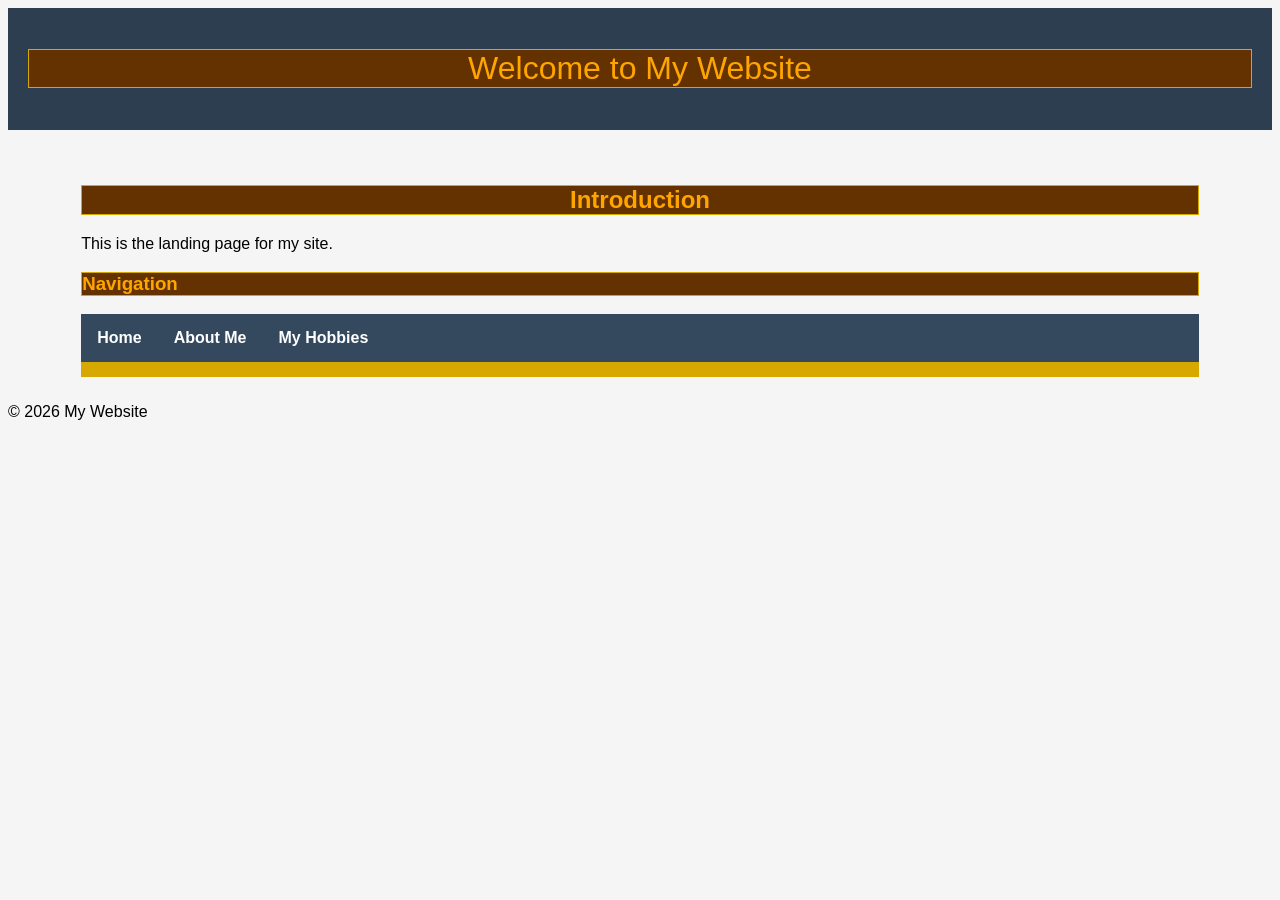
==== index.html @ 149ea08e "Initial Push" ====
<!DOCTYPE html>
<html lang="en">

<head>
    <title>Sam Sidzyik BioSite Landing Page</title>
	<meta charset="UTF-8">
    <link rel="stylesheet" href="site.css">
    <meta name="description"
	content="BioSite_Home">
    <meta name="keywords"
	content="website,beginner,HTML,CSS">
    <meta name="author"
	content="Sam Sidzyik">
</head>

<body>

<header>
  <h1>Welcome to My Website</h1>
</header>

<div class="container">
  <h2>Introduction</h2>
  <p>This is the landing page for my site.</p>

  <h3>Navigation</h3>
  <nav class="navbar">
    <a href="index.html">Home</a>
    <a href="about.html">About Me</a>
    <a href="hobbies.html">My Hobbies</a>
  </nav>
</div>

<footer>
  <p>© 2026 My Website</p>
</footer>

</body>
</html>
---- site.css ----
/*
Color Pallette (Green/Orange)
Pending...
*/

html {
    font-size: 16px;
    background-color: #f5f5f5;
}

header {
  background-color: #2c3e50;
  color: white;
  padding: 20px;
  text-align: center;
}

header h1 {
  font-weight: 400;
}

.navbar {
  overflow: hidden;
  background-color: #34495e;
  border-bottom: 15px solid #d6a800;
}

.navbar a {
  float: left;
  display: block;
  color: white;
  text-align: center;
  padding: 14px 16px;
  text-decoration: none;
}

.navbar a:hover {
  background-color: #d6a800;
  color: #2c3e50;
}

body {
    font-family: arial;
}

.container {
  margin-top: 2%;
  margin-left: 5%;
  margin-right: 5%;
  padding: 10px;
}

h1 {
font-weight: 700;
text-align: center;
background-color: #643200;
color: #ffa500;
border-style: solid;
border-width: 1px;
border-color: #D6A800;
}

h2 {
text-align: center;
background-color: #643200;
color: #ffa500;
border-style: solid;
border-width: 1px;
border-color: #D6A800;
}

h3 {
background-color: #643200;
color: #ffa500;
border-style: solid;
border-width: 1px;
border-color: #D6A800;
}

h4 {
background-color: #643200;
color: #ffa500;
border-style: solid;
border-width: 1px;
border-color: #D6A800;
}

a {
color: #003264;
font-family: helvetica;
line-height: 1.25em;
font-weight: bold;
text-decoration: none;
}

a:hover {
color: #ffa500;
}

a:visited {
font-weight: 400;
color: #320064;
}
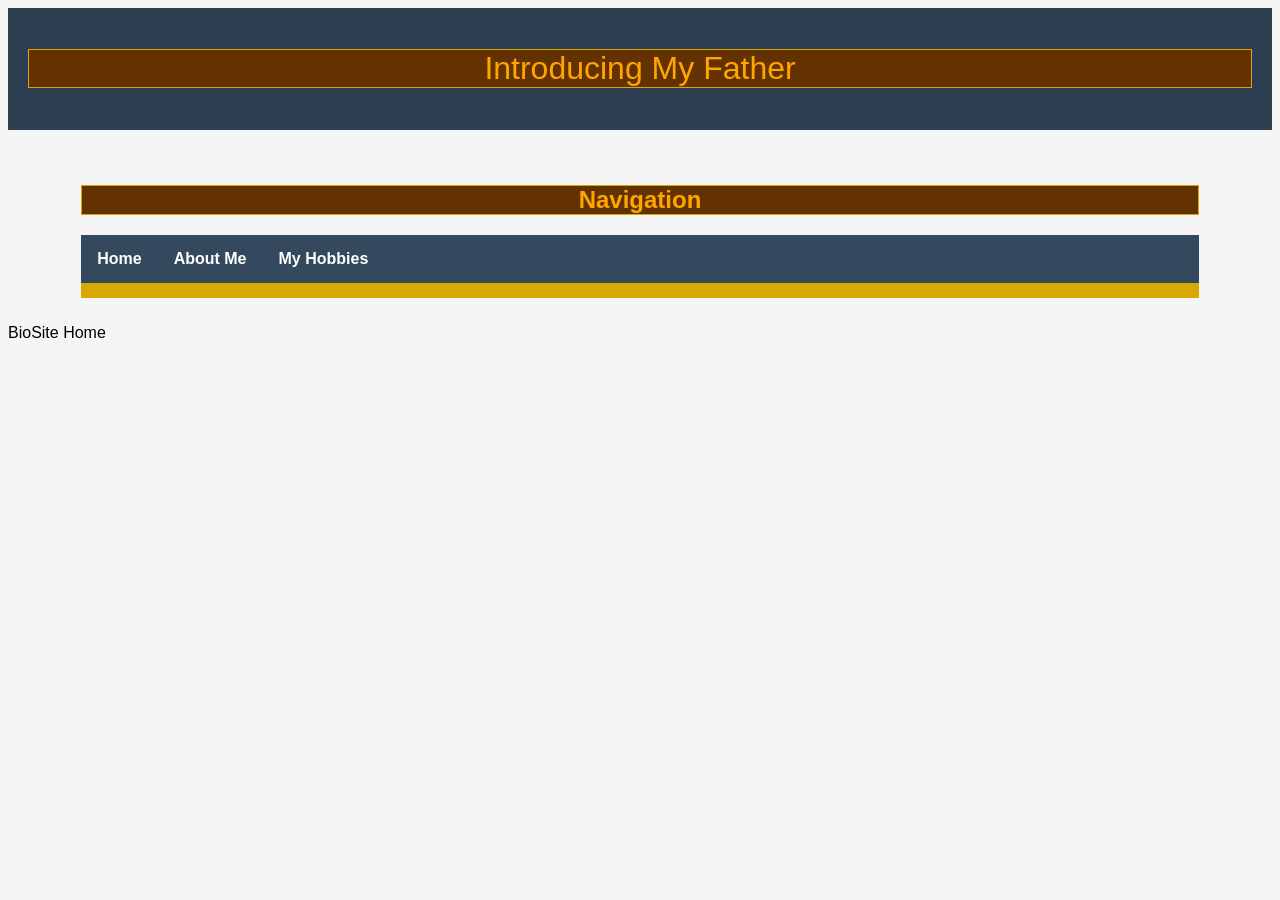
==== commit 55e9a741: "next update" ====
--- a/index.html
+++ b/index.html
@@ -16,23 +16,20 @@
 <body>
 
 <header>
-  <h1>Welcome to My Website</h1>
+  <h1>Introducing My Father</h1>
 </header>
 
 <div class="container">
-  <h2>Introduction</h2>
-  <p>This is the landing page for my site.</p>
-
-  <h3>Navigation</h3>
+  <h2>Navigation</h3>
   <nav class="navbar">
     <a href="index.html">Home</a>
-    <a href="about.html">About Me</a>
-    <a href="hobbies.html">My Hobbies</a>
+    <a href="About/about.html">About Me</a>
+    <a href="Hobbies/hobbies.html">My Hobbies</a>
   </nav>
 </div>
 
 <footer>
-  <p>© 2026 My Website</p>
+  <p>BioSite Home</p>
 </footer>
 
 </body>
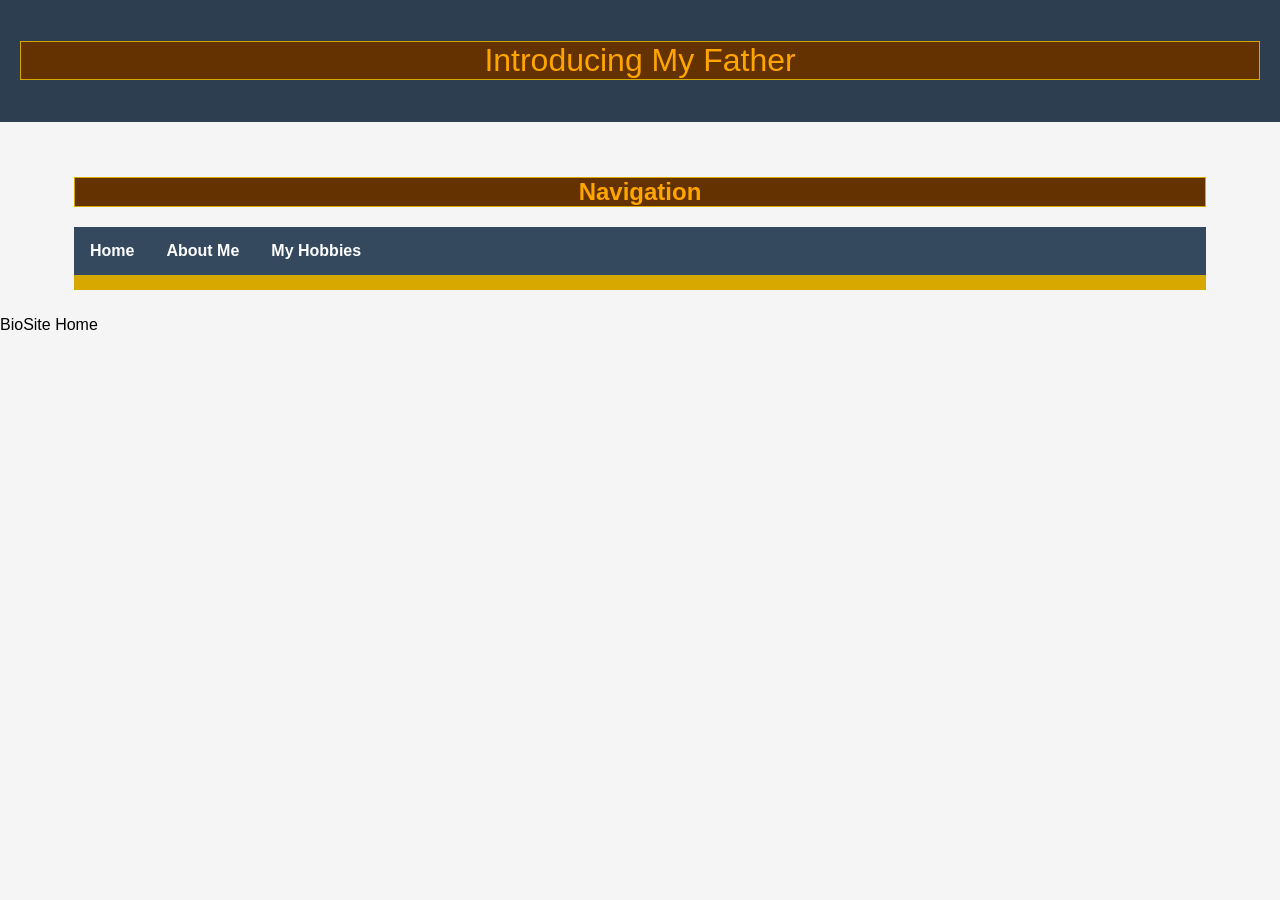
==== commit 39ec2f00: "images and try for background" ====
--- a/index.html
+++ b/index.html
@@ -13,7 +13,7 @@
 	content="Sam Sidzyik">
 </head>
 
-<body>
+<body class="home-page">
 
 <header>
   <h1>Introducing My Father</h1>
@@ -33,4 +33,4 @@
 </footer>
 
 </body>
-</html>+</html>  
--- a/site.css
+++ b/site.css
@@ -41,6 +41,16 @@
 
 body {
     font-family: arial;
+}
+
+.home-page {
+    margin: 0;
+    padding: 0;
+    background-image: url("images/PXL_20250709_235313893.jpg"); /* your image path */
+    background-size: cover;        /* makes image fill the screen */
+    background-repeat: no-repeat;  /* prevents tiling */
+    background-position: center;   /* centers the image */
+    background-attachment: fixed;
 }
 
 .container {
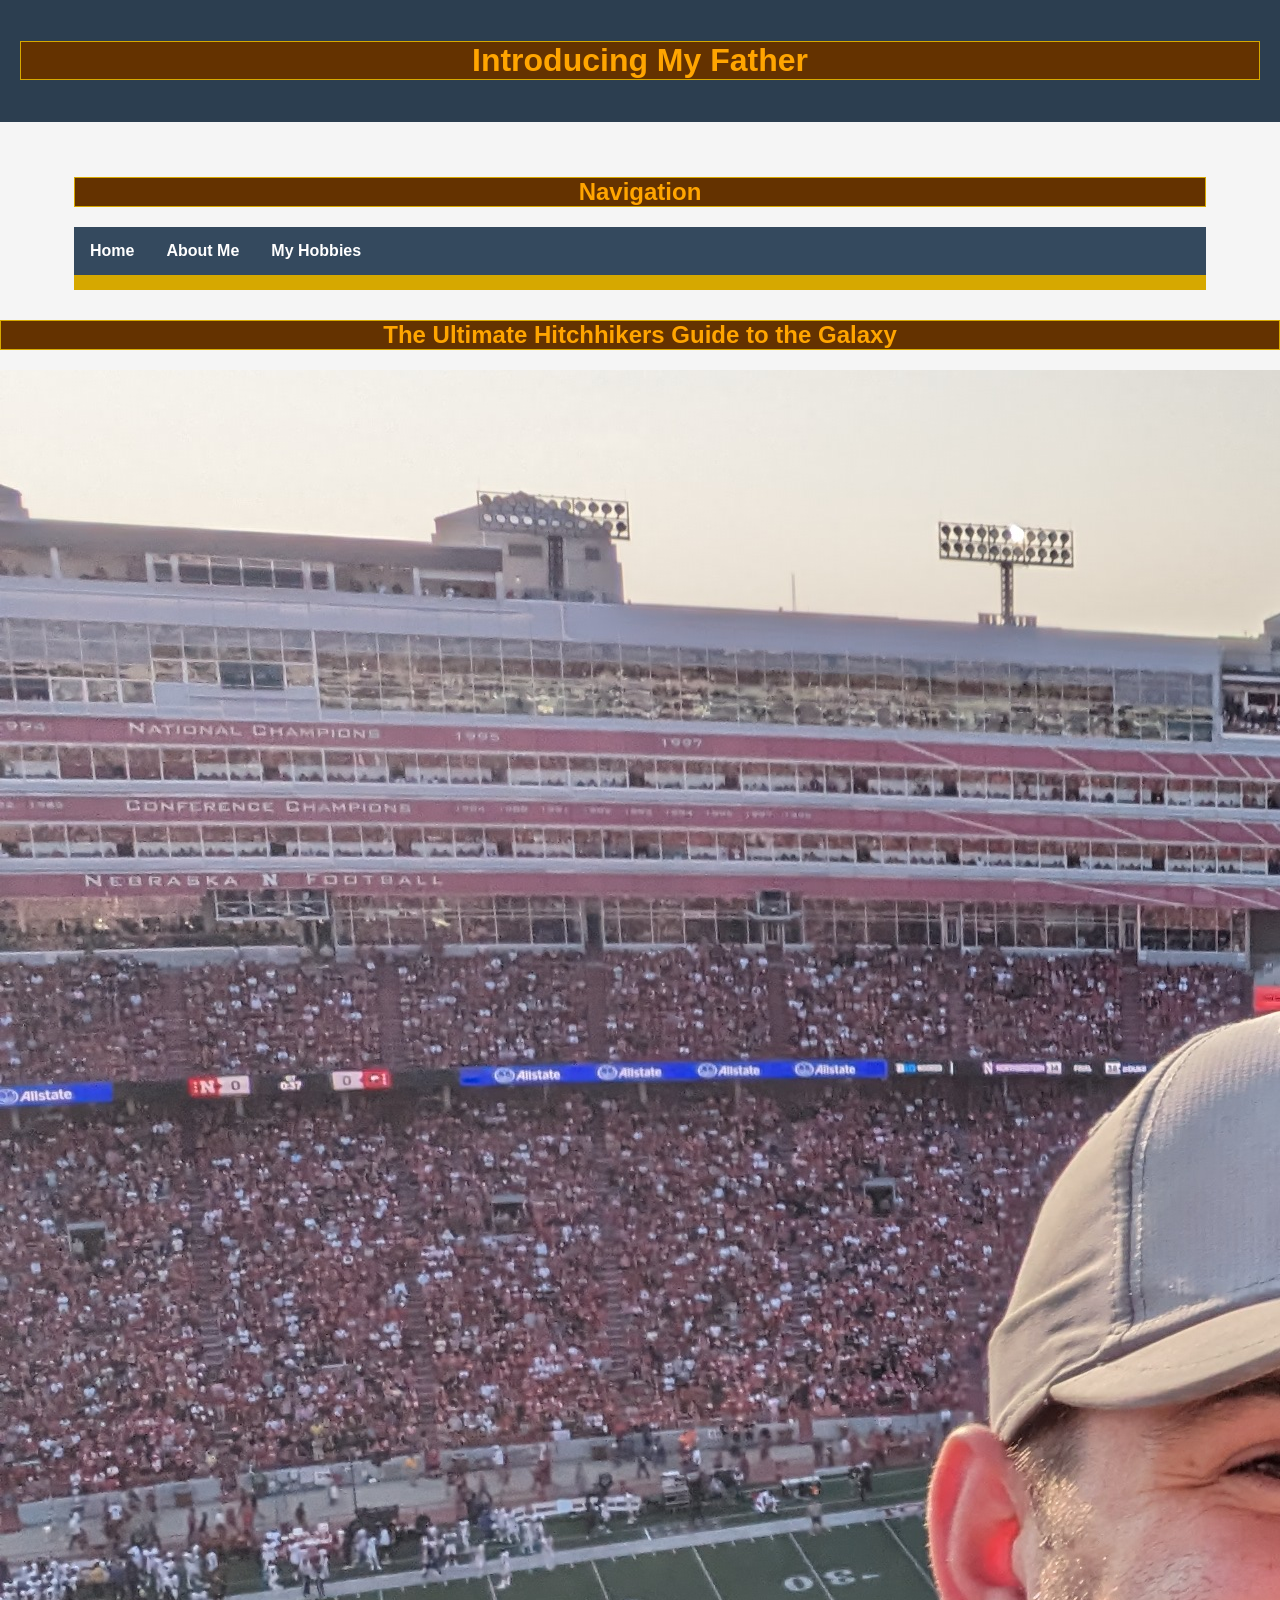
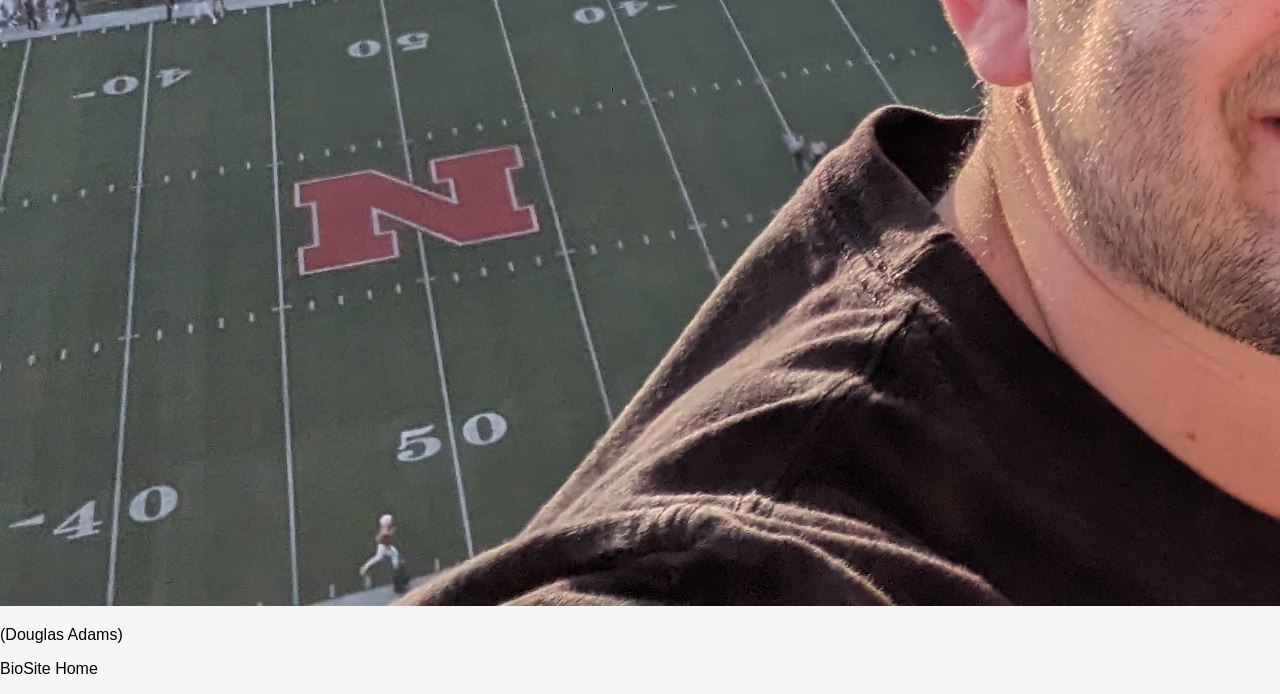
==== commit 9876c17d: "newfdvb" ====
--- a/index.html
+++ b/index.html
@@ -20,7 +20,7 @@
 </header>
 
 <div class="container">
-  <h2>Navigation</h3>
+  <h2>Navigation</h2>
   <nav class="navbar">
     <a href="index.html">Home</a>
     <a href="About/about.html">About Me</a>
@@ -28,9 +28,15 @@
   </nav>
 </div>
 
+<div class="ImageContainer">
+<h2>The Ultimate Hitchhikers Guide to the Galaxy</h2>
+<img src="Images/PXL_20230916_230923244.jpg" alt="Us at a NE game">
+<p>(Douglas Adams)</p>
+</div>
+
 <footer>
   <p>BioSite Home</p>
 </footer>
 
 </body>
-</html>  +</html>
--- a/site.css
+++ b/site.css
@@ -1,6 +1,6 @@
 /*
 Color Pallette (Green/Orange)
-Pending...
+Pending... Using old website colors/mostly for now
 */
 
 html {
@@ -15,8 +15,42 @@
   text-align: center;
 }
 
-header h1 {
-  font-weight: 400;
+body.home-page {
+    margin: 0;
+    padding: 0;
+    background-image: url("images/PXL_20250709_235313893.jpg"); /* your image path */
+    background-size: cover;        /* makes image fill the screen */
+    background-repeat: no-repeat;  /* prevents tiling */
+    background-position: center;   /* centers the image */
+    background-attachment: fixed;
+}
+
+.container {
+  margin-top: 2%;
+  margin-left: 5%;
+  margin-right: 5%;
+  padding: 10px;
+}
+
+.Row{
+display: flex;
+gap: 5%
+}
+
+.LeftContainer {
+width: 45%;
+border-style: solid;
+border-width: 1px;
+border-radius: 15px;
+border-color: #D6A800;
+}
+
+.RightContainer {
+width: 45%;
+border-style: dashed;
+border-width: 1px;
+border-radius: 15px;
+border-color: #D6A800;
 }
 
 .navbar {
@@ -41,23 +75,6 @@
 
 body {
     font-family: arial;
-}
-
-.home-page {
-    margin: 0;
-    padding: 0;
-    background-image: url("images/PXL_20250709_235313893.jpg"); /* your image path */
-    background-size: cover;        /* makes image fill the screen */
-    background-repeat: no-repeat;  /* prevents tiling */
-    background-position: center;   /* centers the image */
-    background-attachment: fixed;
-}
-
-.container {
-  margin-top: 2%;
-  margin-left: 5%;
-  margin-right: 5%;
-  padding: 10px;
 }
 
 h1 {
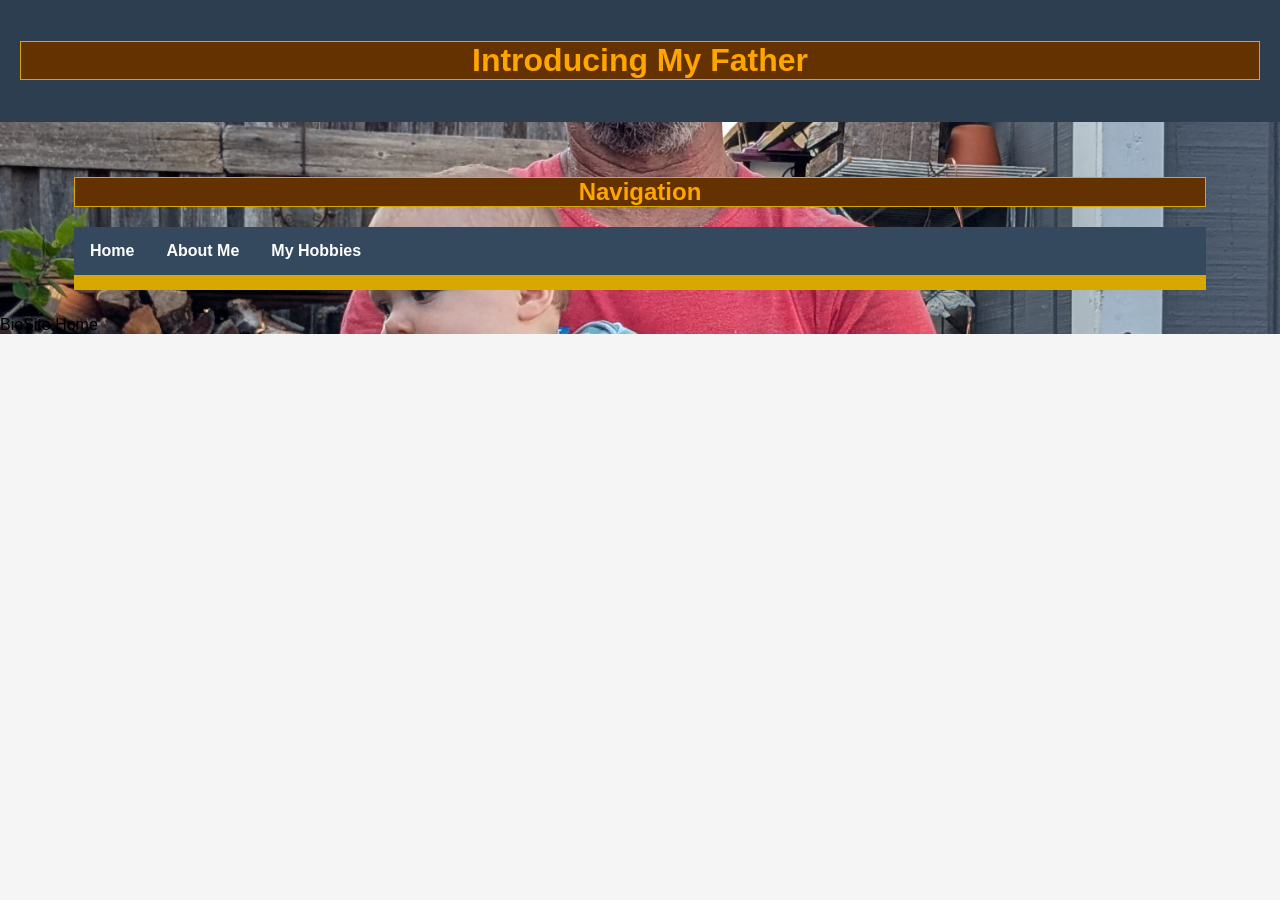
==== commit 643167a9: "1" ====
--- a/index.html
+++ b/index.html
@@ -29,9 +29,7 @@
 </div>
 
 <div class="ImageContainer">
-<h2>The Ultimate Hitchhikers Guide to the Galaxy</h2>
-<img src="Images/PXL_20230916_230923244.jpg" alt="Us at a NE game">
-<p>(Douglas Adams)</p>
+
 </div>
 
 <footer>
--- a/site.css
+++ b/site.css
@@ -15,14 +15,14 @@
   text-align: center;
 }
 
-body.home-page {
-    margin: 0;
-    padding: 0;
-    background-image: url("images/PXL_20250709_235313893.jpg"); /* your image path */
-    background-size: cover;        /* makes image fill the screen */
-    background-repeat: no-repeat;  /* prevents tiling */
-    background-position: center;   /* centers the image */
-    background-attachment: fixed;
+.home-page {
+  margin: 0;
+  padding: 0;
+  background-image: url("Images/PXL_20250709_235313893.jpg");
+  background-size: cover;
+  background-repeat: no-repeat;
+  background-position: center;
+  background-attachment: fixed;
 }
 
 .container {
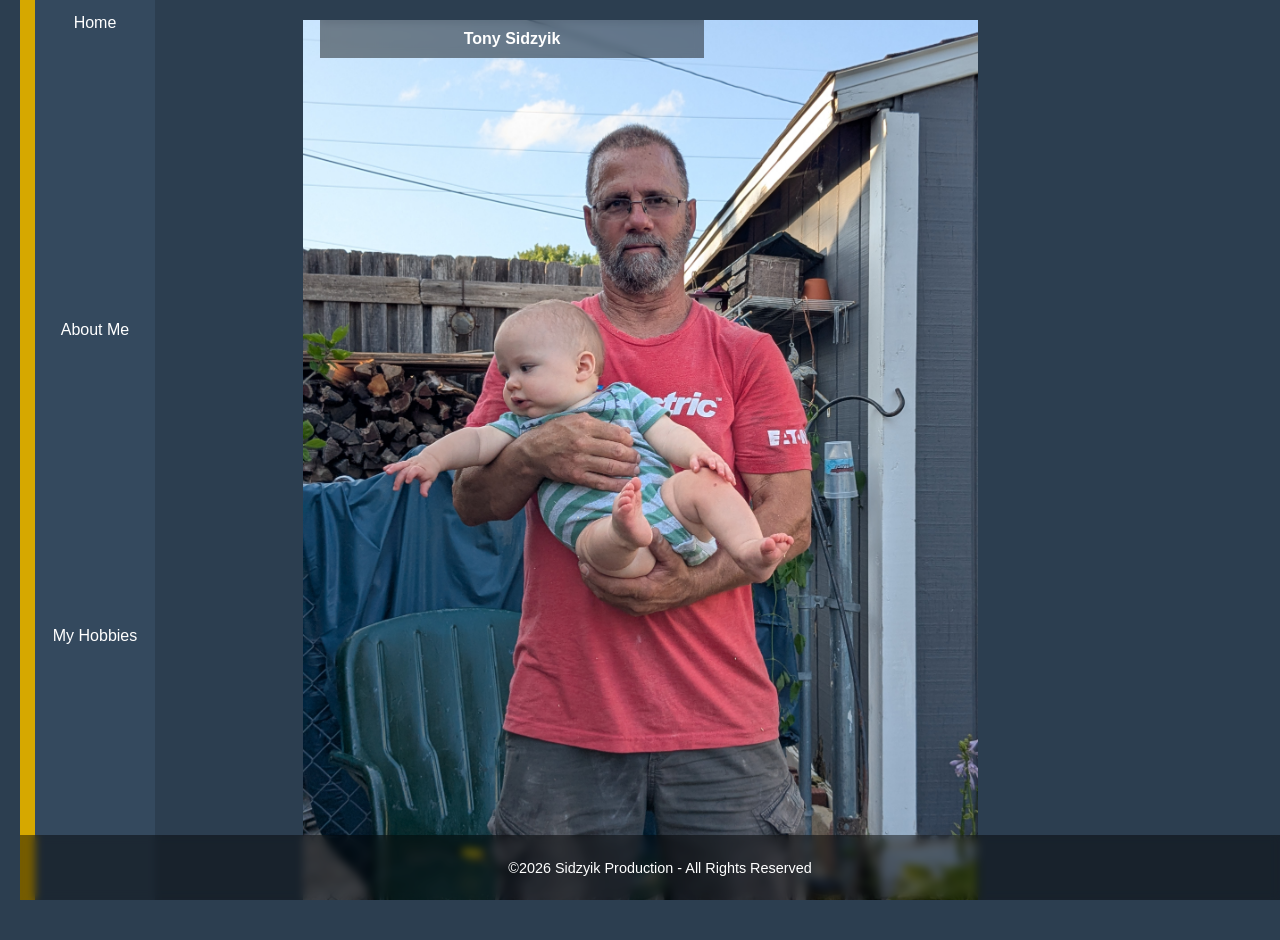
==== commit e2cc237b: "asdf" ====
--- a/index.html
+++ b/index.html
@@ -15,25 +15,20 @@
 
 <body class="home-page">
 
-<header>
-  <h1>Introducing My Father</h1>
-</header>
+<nav class="side-navbar">
+  <a href="index.html">Home</a>
+  <a href="About/about.html">About Me</a>
+  <a href="Hobbies/hobbies.html">My Hobbies</a>
+</nav>
 
-<div class="container">
-  <h2>Navigation</h2>
-  <nav class="navbar">
-    <a href="index.html">Home</a>
-    <a href="About/about.html">About Me</a>
-    <a href="Hobbies/hobbies.html">My Hobbies</a>
-  </nav>
-</div>
-
-<div class="ImageContainer">
-
-</div>
+<content class="bio">
+    <p1>
+    <b>Tony Sidzyik</b>
+  </p1>
+</content>
 
 <footer>
-  <p>BioSite Home</p>
+  <p>©2026 Sidzyik Production - All Rights Reserved</p>
 </footer>
 
 </body>
--- a/site.css
+++ b/site.css
@@ -1,130 +1,122 @@
 /*
 Color Pallette (Green/Orange)
-Pending... Using old website colors/mostly for now
+This CSS begun to become unweildy. Trying to lump info together to better keep track.
 */
 
+/*Base Config*/
 html {
-    font-size: 16px;
-    background-color: #f5f5f5;
-}
-
-header {
   background-color: #2c3e50;
   color: white;
   padding: 20px;
   text-align: center;
+  font-family: arial;
 }
 
+/*Home BG Image*/
 .home-page {
   margin: 0;
   padding: 0;
   background-image: url("Images/PXL_20250709_235313893.jpg");
-  background-size: cover;
+  background-size: contain;
   background-repeat: no-repeat;
   background-position: center;
   background-attachment: fixed;
+  height: 100vh;
 }
-
-.container {
-  margin-top: 2%;
-  margin-left: 5%;
-  margin-right: 5%;
-  padding: 10px;
-}
-
-.Row{
-display: flex;
-gap: 5%
-}
-
-.LeftContainer {
-width: 45%;
-border-style: solid;
-border-width: 1px;
-border-radius: 15px;
-border-color: #D6A800;
-}
-
-.RightContainer {
-width: 45%;
-border-style: dashed;
-border-width: 1px;
-border-radius: 15px;
-border-color: #D6A800;
-}
-
-.navbar {
+/*NavBar on side*/
+.side-navbar {
+  position: fixed;
+  top: 50%;
+  left: 20px;
+  height: 100vh;
+  width: 120px;
+  transform: translateY(-50%);
+  display: flex;
+  flex-direction: column;
+  gap: 20px;
   overflow: hidden;
   background-color: #34495e;
-  border-bottom: 15px solid #d6a800;
+  border-left: 15px solid #d6a800;
 }
-
-.navbar a {
+.side-navbar a {
   float: left;
+  display: flex;
+  height: 100%;
   display: block;
   color: white;
   text-align: center;
   padding: 14px 16px;
   text-decoration: none;
 }
-
-.navbar a:hover {
+.side-navbar a:hover {
   background-color: #d6a800;
   color: #2c3e50;
 }
 
-body {
-    font-family: arial;
+/*Text Box*/
+.bio {
+  position: fixed;
+  left: 25%;
+  top: 80;
+  width: 30%;
+  background: rgba(0, 0, 0, 0.45);
+  text-align: center;
+  padding: 10px 0;
+  backdrop-filter: blur(4px);
 }
 
-h1 {
-font-weight: 700;
-text-align: center;
-background-color: #643200;
-color: #ffa500;
-border-style: solid;
-border-width: 1px;
-border-color: #D6A800;
+p2 {
+  float: left;
+  font-size: 2.5em;
+}
+.section {
+    display: flex;
+    align-items: center;
+    justify-content: center;
+    padding: 80px 0;
+    width: 100%;
+    position: relative;
 }
 
-h2 {
-text-align: center;
-background-color: #643200;
-color: #ffa500;
-border-style: solid;
-border-width: 1px;
-border-color: #D6A800;
+/* Images */
+.section-img {
+    width: 40%;
+    max-width: 450px;
+    border-radius: 12px;
+    object-fit: cover;
 }
 
-h3 {
-background-color: #643200;
-color: #ffa500;
-border-style: solid;
-border-width: 1px;
-border-color: #D6A800;
+/* Left or right alignment */
+.section-img.left {
+    order: 1;
+    margin-right: 40px;
 }
 
-h4 {
-background-color: #643200;
-color: #ffa500;
-border-style: solid;
-border-width: 1px;
-border-color: #D6A800;
+.section-img.right {
+    order: 3;
+    margin-left: 40px;
 }
 
-a {
-color: #003264;
-font-family: helvetica;
-line-height: 1.25em;
-font-weight: bold;
-text-decoration: none;
+/* Center text box */
+.section-text {
+    order: 2;
+    max-width: 500px;
+    text-align: center;
+    padding: 20px 30px;
+    background: rgba(0, 0, 0, 0.45);
+    backdrop-filter: blur(6px);
+    border-radius: 12px;
+    color: white;
 }
 
-a:hover {
-color: #ffa500;
-}
-
-a:visited {
-font-weight: 400;
-color: #320064;
+/* Footer */
+footer {
+  position: fixed;
+  bottom: 0;
+  width: 100%;
+  background: rgba(0, 0, 0, 0.45);
+  text-align: center;
+  padding: 10px 0;
+  font-size: 0.9em;
+  backdrop-filter: blur(4px);
 }
